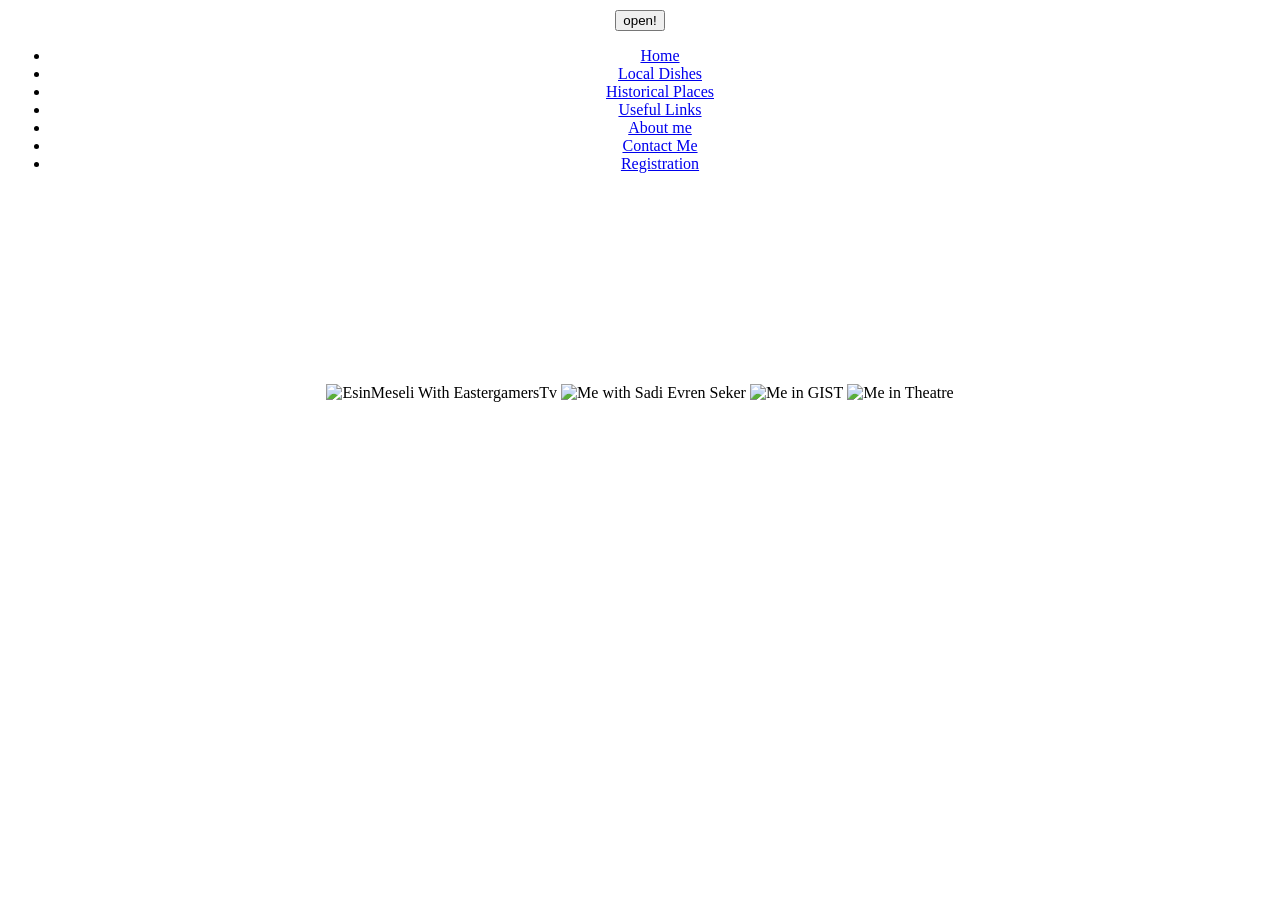
==== AboutMe.html @ bc89966a "Add files via upload" ====
<!doctype html>
<html>
<head>
	<link href="css/bootstrap.css" rel="stylesheet">
	<meta name="viewport" content="width=device-width, initial-scale=1.0">
	<link rel="shortcut icon" type="image/x-icon" href="favicon.ico">
	<title> About Me </title>
</head>


	
<body align="middle" background="img/background2.jpg" style= "background-size:cover; margin: 10px;">
	 
	<nav class="navbar navbar-default">
    	<div class="container-fluid">


    		<div class="navbar-header">
    			<button type="button" class="navbar-toggle collapsed" data-toggle="collapse" data-target="#main_navbar" aria-expanded="false">open!</button>
    		</div> 

			
    		<div class="collapse navbar-collapse" id="main_navbar">
        		<ul class="nav navbar-nav">
          			
					<li> <a href="Home.html" target="_parent">Home</a></li> 	
          			<li> <a href="LocalDishes.html" target="_parent">Local Dishes</a></li>
					<li> <a href="HistoricalPlaces.html" target="_parent">Historical Places</a></li>
					<li> <a href="UsefulLinks.html" target="_parent">Useful Links</a></li>
					<li class="active"> <a href="AboutMe.html" target="_parent">About me</a></li>
					<li> <a href="ContactMe.html" target="_parent">Contact Me</a></li>
					<li> <a href="Registration.html" target="_parent">Registration</a></li>
				
        		</ul>
        	</div> 
      	</div> 
    </nav>
	
	<main> <br>
		<p style="font-size:20px; color:White; margin:40px">Hi! I am Esin. I am from Istanbul. I am a 2 <sup>nd</sup> grade computer engineering student in Anadolu University. 
		I've been in Improvisation Theatre Group for 2 years and I am crazy about it. I like watching science-fiction movies and series. 
		I love reading comics and interesting books also like playing computer games with good graphics and fiction. I am interested in working at like Google Developer 
		or WomenTechmaker events. I worked in Game Istanbul last semester at Ubisoft stands. I am crazy about traveling. I want to go Stockholm so much hence I prepare
		this content. Enjoy...:)</p>
	</main>
	
		<img src = "img/benvemeteabi.JPG" width="" height="209" alt = "EsinMeseli With EastergamersTv">
		<img src = "img/bensadiaytac.JPG" width="" height="209" alt = "Me with Sadi Evren Seker">
		<img src = "img/ubisoft.JPG" width="" height="209" alt = "Me in GIST">
		<img src = "img/tiyatro.JPG" width="329" height="209" alt = "Me in Theatre">
	
		
		
</body>


		<script src="js/jquery.min.js"></script> 
		<script src="js/bootstrap.min.js"></script> 

</html>
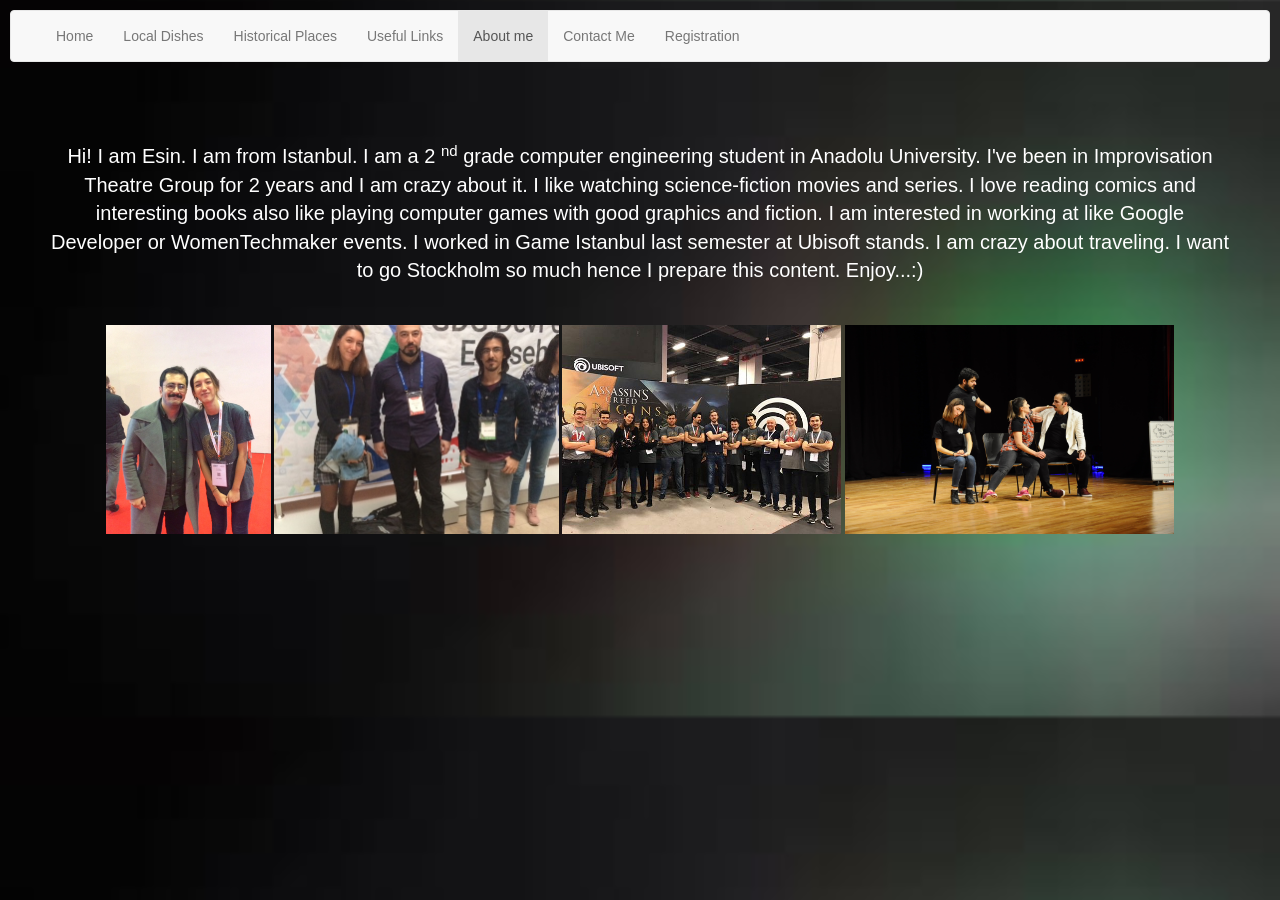
==== commit c95dab88: "Add files via upload" ====
--- a/AboutMe.html
+++ b/AboutMe.html
@@ -2,6 +2,14 @@
 <html>
 <head>
 	<link href="css/bootstrap.css" rel="stylesheet">
+	<link href="style.css" rel="stylesheet">
+	<style>
+	 main p {
+	   font-size:20px; 
+	   color:white; 
+	   margin:40px;
+   }
+	</style>
 	<meta name="viewport" content="width=device-width, initial-scale=1.0">
 	<link rel="shortcut icon" type="image/x-icon" href="favicon.ico">
 	<title> About Me </title>
@@ -37,7 +45,8 @@
     </nav>
 	
 	<main> <br>
-		<p style="font-size:20px; color:White; margin:40px">Hi! I am Esin. I am from Istanbul. I am a 2 <sup>nd</sup> grade computer engineering student in Anadolu University. 
+	
+		<p>Hi! I am Esin. I am from Istanbul. I am a 2 <sup>nd</sup> grade computer engineering student in Anadolu University. 
 		I've been in Improvisation Theatre Group for 2 years and I am crazy about it. I like watching science-fiction movies and series. 
 		I love reading comics and interesting books also like playing computer games with good graphics and fiction. I am interested in working at like Google Developer 
 		or WomenTechmaker events. I worked in Game Istanbul last semester at Ubisoft stands. I am crazy about traveling. I want to go Stockholm so much hence I prepare
--- a/style.css
+++ b/style.css
@@ -0,0 +1,29 @@
+
+p{
+	margin: 20px;
+	font-size: 17px;
+}
+
+h4{
+	margin: 20px;
+}
+
+ figcaption{
+	 font-size:15px;
+ }
+ 
+ figure{
+	 display:inline-block;
+	 margin:5px;
+ }
+ 
+ main > article > p {
+	 
+	font-size:19px;
+ }   
+   
+   
+   main > article > a {
+	   color:White;
+   }   
+      
